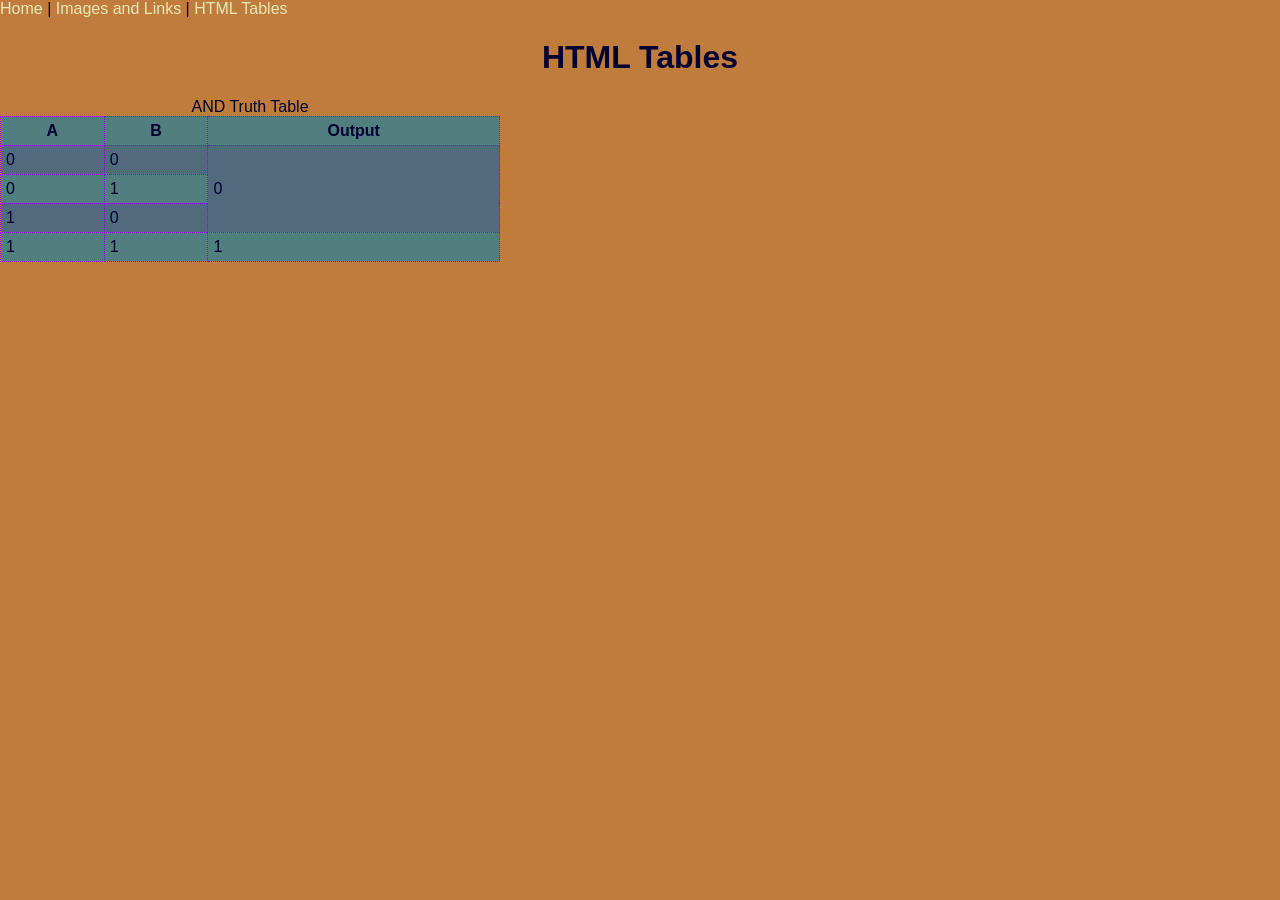
==== tables.html @ 90b0f686 "Initial Upload" ====
<!DOCTYPE html>
<html lang="en">
<head>
    <meta charset="UTF-8">
    <meta name="viewport" content="width=device-width, initial-scale=1.0">
    <title>HTML Tables</title>
    <link rel="stylesheet" href="style.css">
</head>
<body>
    <a href="index.html">Home</a> |
    <a href="imageLink.html">Images and Links</a> |
    <a href="tables.html">HTML Tables</a> 

<h1>HTML Tables</h1>
<table>
    <caption>AND Truth Table</caption>
    <tr>
        <th>A</th>
        <th>B</th>
        <th>Output</th>
    </tr>
    <tr>
        <td>0</td>
        <td>0</td>
        <td rowspan = "3">0</td>
    </tr>
    <tr>
        <td>0</td>
        <td>1</td>
        
    </tr>
    <tr>
        <td>1</td>
        <td>0</td>
        
    </tr>
    <tr>
        <td>1</td>
        <td>1</td>
        <td>1</td>
    </tr>
</table>

</body>
</html>
---- style.css ----
body{
    background-color: rgb(192, 124, 60);
    color: #000033;
    font-family: Arial, Helvetica, sans-serif;
    padding: 0;
    margin: 0;

}

header, footer{
    background-color: #0e6b4f;
    color: #e4e9b8;
    padding: 20px;
    text-align: center;
}

section{
    background-color: #a39af0;
    color: #e4e9b8;
    margin: 20px;
    padding: 15px;
    border-radius: 8px;
    box-shadow: 0 4px 8px rgba(0, 0, 0, 0.3);
}

h1{
    color: #000033;
    font-family: Arial, Helvetica, sans-serif;
    text-align: center;
}

a {
    color: #e4e9b8;
    text-decoration: none;
}

a:hover{
    color: yellow;
    text-decoration: underline;
}

table {
    width: 500px;
}

table, th, td {
    border: 1px dotted #8c00ff;
    border-collapse: collapse;
    padding: 5px;
}

tr:nth-child(even) {
    background-color: #516a7e;
}

tr:nth-child(odd) {
    background-color: #517e7e;
}

.pic {
    float:right;
    margin:10px;
}
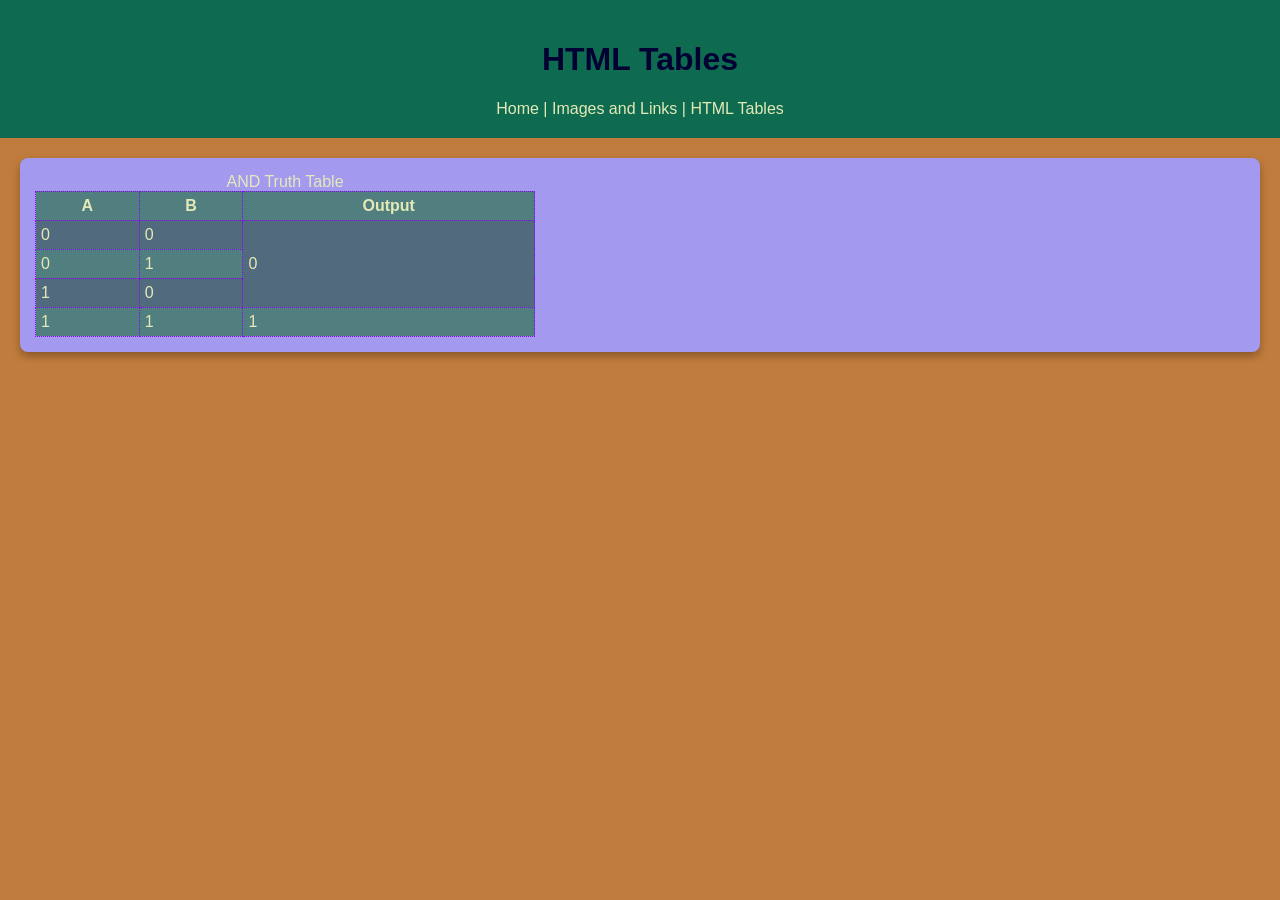
==== commit 1852e2b8: "Fixed Nav" ====
--- a/tables.html
+++ b/tables.html
@@ -6,12 +6,21 @@
     <title>HTML Tables</title>
     <link rel="stylesheet" href="style.css">
 </head>
+
 <body>
-    <a href="index.html">Home</a> |
-    <a href="imageLink.html">Images and Links</a> |
-    <a href="tables.html">HTML Tables</a> 
+<header>
+    <h1>HTML Tables</h1>
+    <nav>
+        <a href="index.html">Home</a> |
+        <a href="imageLink.html">Images and Links</a> |
+        <a href="tables.html">HTML Tables</a> 
+    </nav>
+    
 
-<h1>HTML Tables</h1>
+</header>
+   
+
+<section>
 <table>
     <caption>AND Truth Table</caption>
     <tr>
@@ -40,6 +49,8 @@
         <td>1</td>
     </tr>
 </table>
+</section>
+
 
 </body>
 </html>
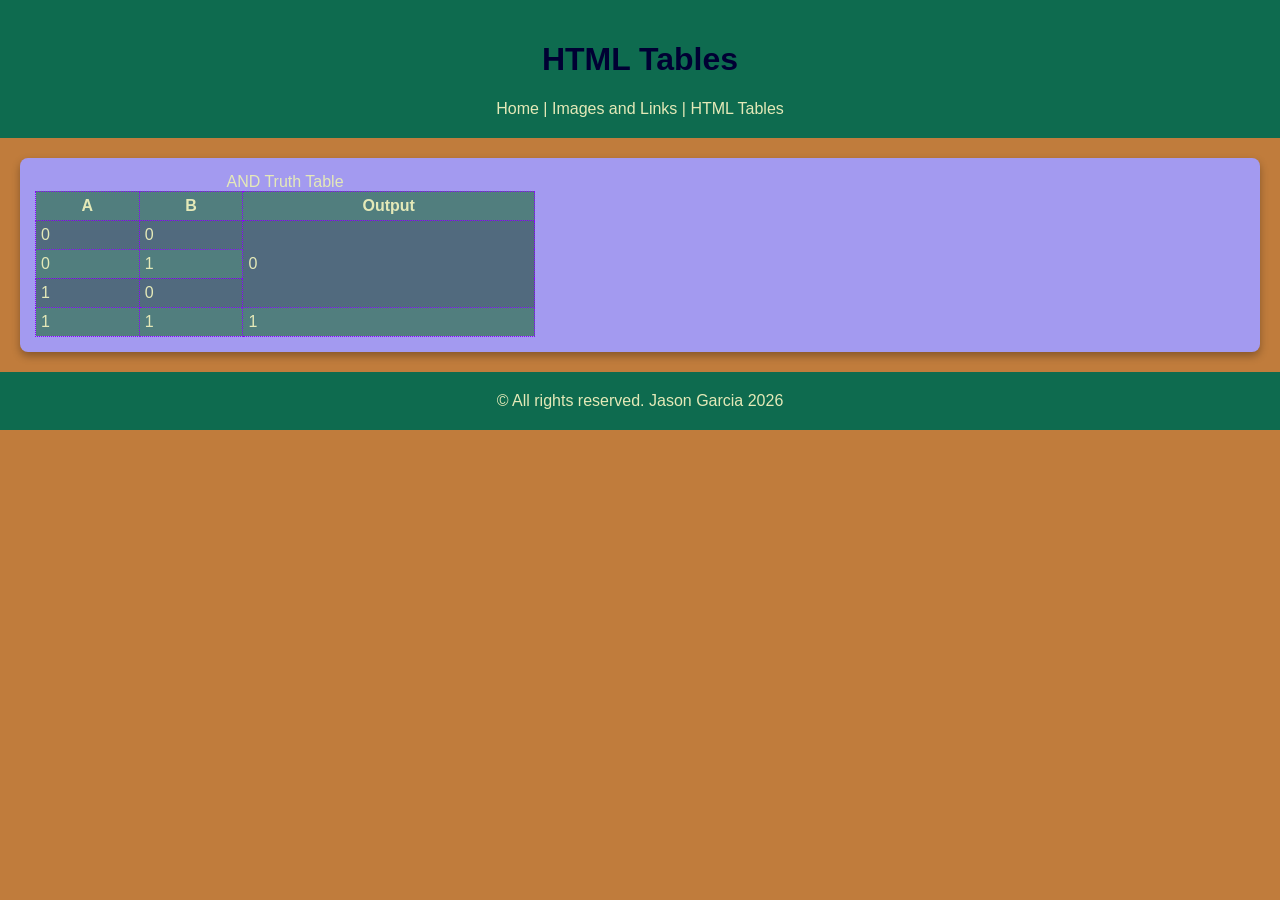
==== commit 9db39ade: "Retry" ====
--- a/tables.html
+++ b/tables.html
@@ -51,6 +51,9 @@
 </table>
 </section>
 
+<footer>
+    &copy; All rights reserved. Jason Garcia 2026
+</footer>
 
 </body>
 </html>
